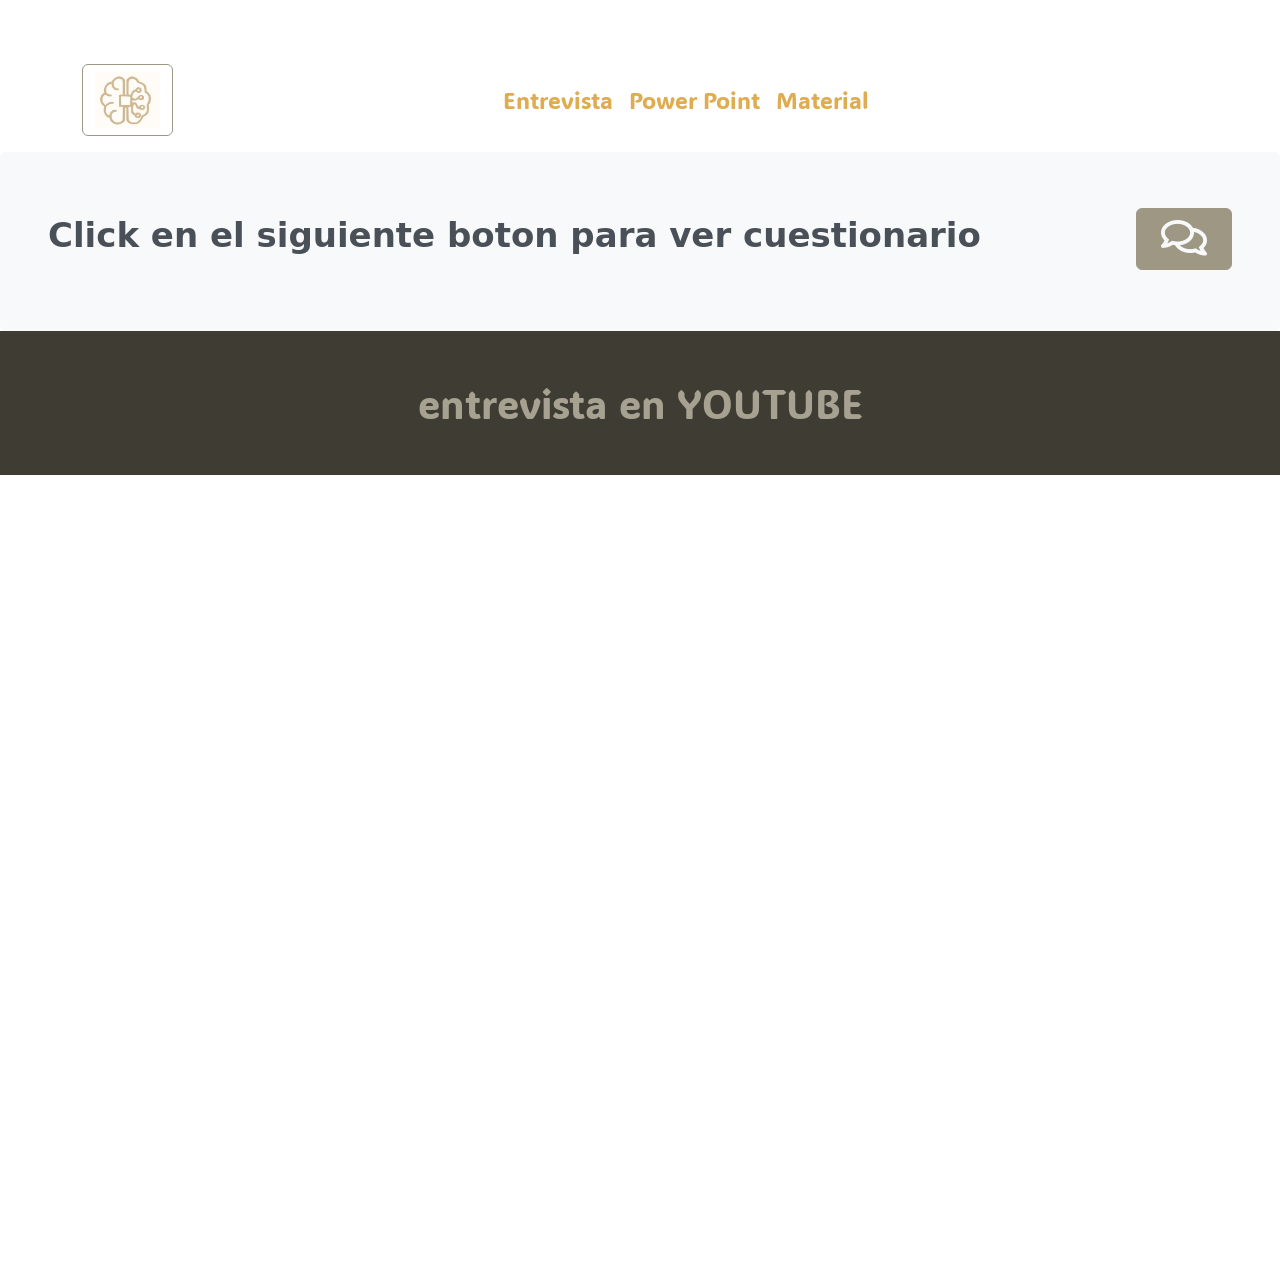
==== entrevista.html @ 2b7a81f4 "Pre entrega 08-09" ====
<!DOCTYPE html>
<html data-bs-theme="light" lang="en" data-bss-forced-theme="light">

<head>
    <meta charset="utf-8">
    <meta name="viewport" content="width=device-width, initial-scale=1.0, shrink-to-fit=no">
    <title>TP FINAL 2</title>
    <link rel="stylesheet" href="assets/bootstrap/css/bootstrap.min.css">
    <link rel="stylesheet" href="https://fonts.googleapis.com/css?family=Aclonica&amp;display=swap">
    <link rel="stylesheet" href="https://fonts.googleapis.com/css?family=Acme&amp;display=swap">
    <link rel="stylesheet" href="https://fonts.googleapis.com/css?family=ADLaM+Display&amp;display=swap">
    <link rel="stylesheet" href="assets/css/Font%20Awesome%205%20Brands.css">
    <link rel="stylesheet" href="assets/css/Font%20Awesome%205%20Free.css">
    <link rel="stylesheet" href="assets/css/Ionicons.css">
    <link rel="stylesheet" href="assets/fonts/fontawesome-all.min.css">
    <link rel="stylesheet" href="assets/css/Hero-Carousel-images.css">
    <link rel="stylesheet" href="assets/css/Navbar-Centered-Links-icons.css">
    <link rel="stylesheet" href="assets/css/Responsive-YouTube-Video-Section-Dark-Centered.css">
    <link rel="stylesheet" href="assets/css/bootstrap/css/bootstrap.min.css">
    <link rel="stylesheet" href="assets/css/fonts/ionicons.min.css">
    <link rel="stylesheet" href="assets/css/css/bs-theme-overrides.css">
    <link rel="stylesheet" href="assets/css/css/Hero-Carousel-images.css">
    <link rel="stylesheet" href="assets/css/css/Navbar-Right-Links-Dark-icons.css">
    <link rel="stylesheet" href="assets/css/css/Responsive-YouTube-Video-Section-Dark-Centered.css">
    <link rel="stylesheet" href="assets/css/fonts/fontawesome-all.min.css">
    <link rel="stylesheet" href="assets/css/Responsive-Youtube-Embed.css">
    <link rel="stylesheet" href="assets/css/Video-Responsive-YouTube-Video-Responsive.css">
</head>

<body style="margin-top:0px;">
    <section class="py-4 py-xl-5">
        <nav class="navbar navbar-expand-md bg-body py-3">
            <div class="container"><button data-bs-toggle="collapse" class="navbar-toggler" data-bs-target="#navcol-3"><span class="visually-hidden">Toggle navigation</span><span class="navbar-toggler-icon"></span></button><a class="btn btn-primary" role="button" href="index.html" style="background: rgb(255,255,255);"><img src="assets/img/WhatsApp%20Image%202025-07-25%20at%2012.48.37%20AM.jpeg" width="65" height="58"></a>
                <div class="collapse navbar-collapse" id="navcol-3">
                    <ul class="navbar-nav mx-auto">
                        <li class="nav-item"><a class="nav-link active" href="#" style="font-size: 23px;font-family: 'ADLaM Display', serif;color: rgb(224,172,81);">Entrevista</a></li>
                        <li class="nav-item"><a class="nav-link" href="pagina02.html" style="font-size: 23px;font-family: 'ADLaM Display', serif;color: rgb(224,172,81);">Power Point</a></li>
                        <li class="nav-item"><a class="nav-link" href="pagina01.html" style="font-size: 23px;font-family: 'ADLaM Display', serif;color: rgb(224,172,81);">Material</a></li>
                    </ul>
                </div>
            </div>
        </nav>
        <div class="text-dark bg-light border rounded border-0 border-light d-flex flex-column justify-content-between flex-lg-row p-4 p-md-5">
            <div class="pb-2 pb-lg-1">
                <h2 class="fw-bold mb-2" style="font-size: 34px;line-height: 70.8px;color: var(--bs-dark-text-emphasis);">Click en el siguiente boton para ver cuestionario</h2>
            </div>
            <div class="my-2"><a class="btn btn-primary fs-5 link-light py-2 px-4" role="button" href="pagina03.html"><i class="far fa-comments" style="font-size: 41px;"></i></a></div>
        </div>
        <h1 style="text-align: center;font-family: 'ADLaM Display', serif;color: var(--bs-warning-bg-subtle);background: var(--bs-primary-text-emphasis);"><br><span style="color: rgb(166, 161, 145);">entrevista en YOUTUBE</span><br><br></h1>
        <div class="video-container"><iframe allowfullscreen="" frameborder="0" src="https://www.youtube.com/embed/VLlJiI1XsEI?loop=1&amp;playlist=VLlJiI1XsEI" width="853" height="480" style="transform: scale(0.94);"></iframe></div>
    </section>
    <script src="assets/bootstrap/js/bootstrap.min.js"></script>
    <script src="assets/js/bootstrap.min.js"></script>
</body>

</html>
---- assets/css/Hero-Carousel-images.css ----
.fit-cover {
  object-fit: cover;
}
---- assets/css/Navbar-Centered-Links-icons.css ----
.bs-icon {
  --bs-icon-size: .75rem;
  display: flex;
  flex-shrink: 0;
  justify-content: center;
  align-items: center;
  font-size: var(--bs-icon-size);
  width: calc(var(--bs-icon-size) * 2);
  height: calc(var(--bs-icon-size) * 2);
  color: var(--bs-primary);
}

.bs-icon-xs {
  --bs-icon-size: 1rem;
  width: calc(var(--bs-icon-size) * 1.5);
  height: calc(var(--bs-icon-size) * 1.5);
}

.bs-icon-sm {
  --bs-icon-size: 1rem;
}

.bs-icon-md {
  --bs-icon-size: 1.5rem;
}

.bs-icon-lg {
  --bs-icon-size: 2rem;
}

.bs-icon-xl {
  --bs-icon-size: 2.5rem;
}

.bs-icon.bs-icon-primary {
  color: var(--bs-white);
  background: var(--bs-primary);
}

.bs-icon.bs-icon-primary-light {
  color: var(--bs-primary);
  background: rgba(var(--bs-primary-rgb), .2);
}

.bs-icon.bs-icon-semi-white {
  color: var(--bs-primary);
  background: rgba(255, 255, 255, .5);
}

.bs-icon.bs-icon-rounded {
  border-radius: .5rem;
}

.bs-icon.bs-icon-circle {
  border-radius: 50%;
}
---- assets/css/Responsive-YouTube-Video-Section-Dark-Centered.css ----
.clean-block.dark {
  background-color: #222425;
}

.clean-block {
  background-color: #222425;
}

.videoWrapper {
  position: relative;
  padding-bottom: 56.25%;
  height: 0;
}

.videoWrapper iframe {
  position: absolute;
  top: 0;
  left: 0;
  width: 100%;
  height: 100%;
}
---- assets/css/css/bs-theme-overrides.css ----
:root, [data-bs-theme=light] {
  --bs-primary: #9d9783;
  --bs-primary-rgb: 157,151,131;
  --bs-primary-text-emphasis: #3F3C34;
  --bs-primary-bg-subtle: #EBEAE6;
  --bs-primary-border-subtle: #D8D5CD;
  --bs-link-color: #0d6efd;
  --bs-link-color-rgb: 13,110,253;
  --bs-focus-ring-color: rgb(1,3,7);
}

.btn-primary {
  --bs-btn-color: #000000;
  --bs-btn-bg: #9d9783;
  --bs-btn-border-color: #9d9783;
  --bs-btn-hover-color: #000000;
  --bs-btn-hover-bg: #ACA796;
  --bs-btn-hover-border-color: #A7A18F;
  --bs-btn-focus-shadow-rgb: 24,23,20;
  --bs-btn-active-color: #000000;
  --bs-btn-active-bg: #B1AC9C;
  --bs-btn-active-border-color: #A7A18F;
  --bs-btn-disabled-color: #000000;
  --bs-btn-disabled-bg: #9d9783;
  --bs-btn-disabled-border-color: #9d9783;
}

.btn-outline-primary {
  --bs-btn-color: #9d9783;
  --bs-btn-border-color: #9d9783;
  --bs-btn-focus-shadow-rgb: 157,151,131;
  --bs-btn-hover-color: #000000;
  --bs-btn-hover-bg: #9d9783;
  --bs-btn-hover-border-color: #9d9783;
  --bs-btn-active-color: #000000;
  --bs-btn-active-bg: #9d9783;
  --bs-btn-active-border-color: #9d9783;
  --bs-btn-disabled-color: #9d9783;
  --bs-btn-disabled-bg: transparent;
  --bs-btn-disabled-border-color: #9d9783;
}
---- assets/css/css/Hero-Carousel-images.css ----
.fit-cover {
  object-fit: cover;
}

.container {
}
---- assets/css/css/Navbar-Right-Links-Dark-icons.css ----
.bs-icon {
  --bs-icon-size: .75rem;
  display: flex;
  flex-shrink: 0;
  justify-content: center;
  align-items: center;
  font-size: var(--bs-icon-size);
  width: calc(var(--bs-icon-size) * 2);
  height: calc(var(--bs-icon-size) * 2);
  color: var(--bs-primary);
}

.bs-icon-xs {
  --bs-icon-size: 1rem;
  width: calc(var(--bs-icon-size) * 1.5);
  height: calc(var(--bs-icon-size) * 1.5);
}

.bs-icon-sm {
  --bs-icon-size: 1rem;
}

.bs-icon-md {
  --bs-icon-size: 1.5rem;
}

.bs-icon-lg {
  --bs-icon-size: 2rem;
}

.bs-icon-xl {
  --bs-icon-size: 2.5rem;
}

.bs-icon.bs-icon-primary {
  color: var(--bs-white);
  background: var(--bs-primary);
}

.bs-icon.bs-icon-primary-light {
  color: var(--bs-primary);
  background: rgba(var(--bs-primary-rgb), .2);
}

.bs-icon.bs-icon-semi-white {
  color: var(--bs-primary);
  background: rgba(255, 255, 255, .5);
}

.bs-icon.bs-icon-rounded {
  border-radius: .5rem;
}

.bs-icon.bs-icon-circle {
  border-radius: 50%;
}
---- assets/css/css/Responsive-YouTube-Video-Section-Dark-Centered.css ----
.clean-block.dark {
  background-color: #222425;
}

.clean-block {
  background-color: #222425;
}

.videoWrapper {
  position: relative;
  padding-bottom: 56.25%;
  height: 0;
}

.videoWrapper iframe {
  position: absolute;
  top: 0;
  left: 0;
  width: 100%;
  height: 100%;
}
---- assets/css/Responsive-Youtube-Embed.css ----
.video-container {
  position: relative;
  padding-bottom: 56.25%;
  padding-top: 0;
  height: 0;
  overflow: hidden;
}

.video-container iframe, .video-container object, .video-container embed {
  position: absolute;
  top: 0;
  left: 0;
  width: 100%;
  height: 100%;
}
---- assets/css/Video-Responsive-YouTube-Video-Responsive.css ----
.video-container {
  position: relative;
  padding-bottom: 56%;
  padding-top: 30px;
  height: 0;
  overflow: hidden;
}

.video-container iframe, .video-container object, .video-container embed {
  position: absolute;
  top: 0;
  left: 0;
  width: 100%;
  height: 100%;
}
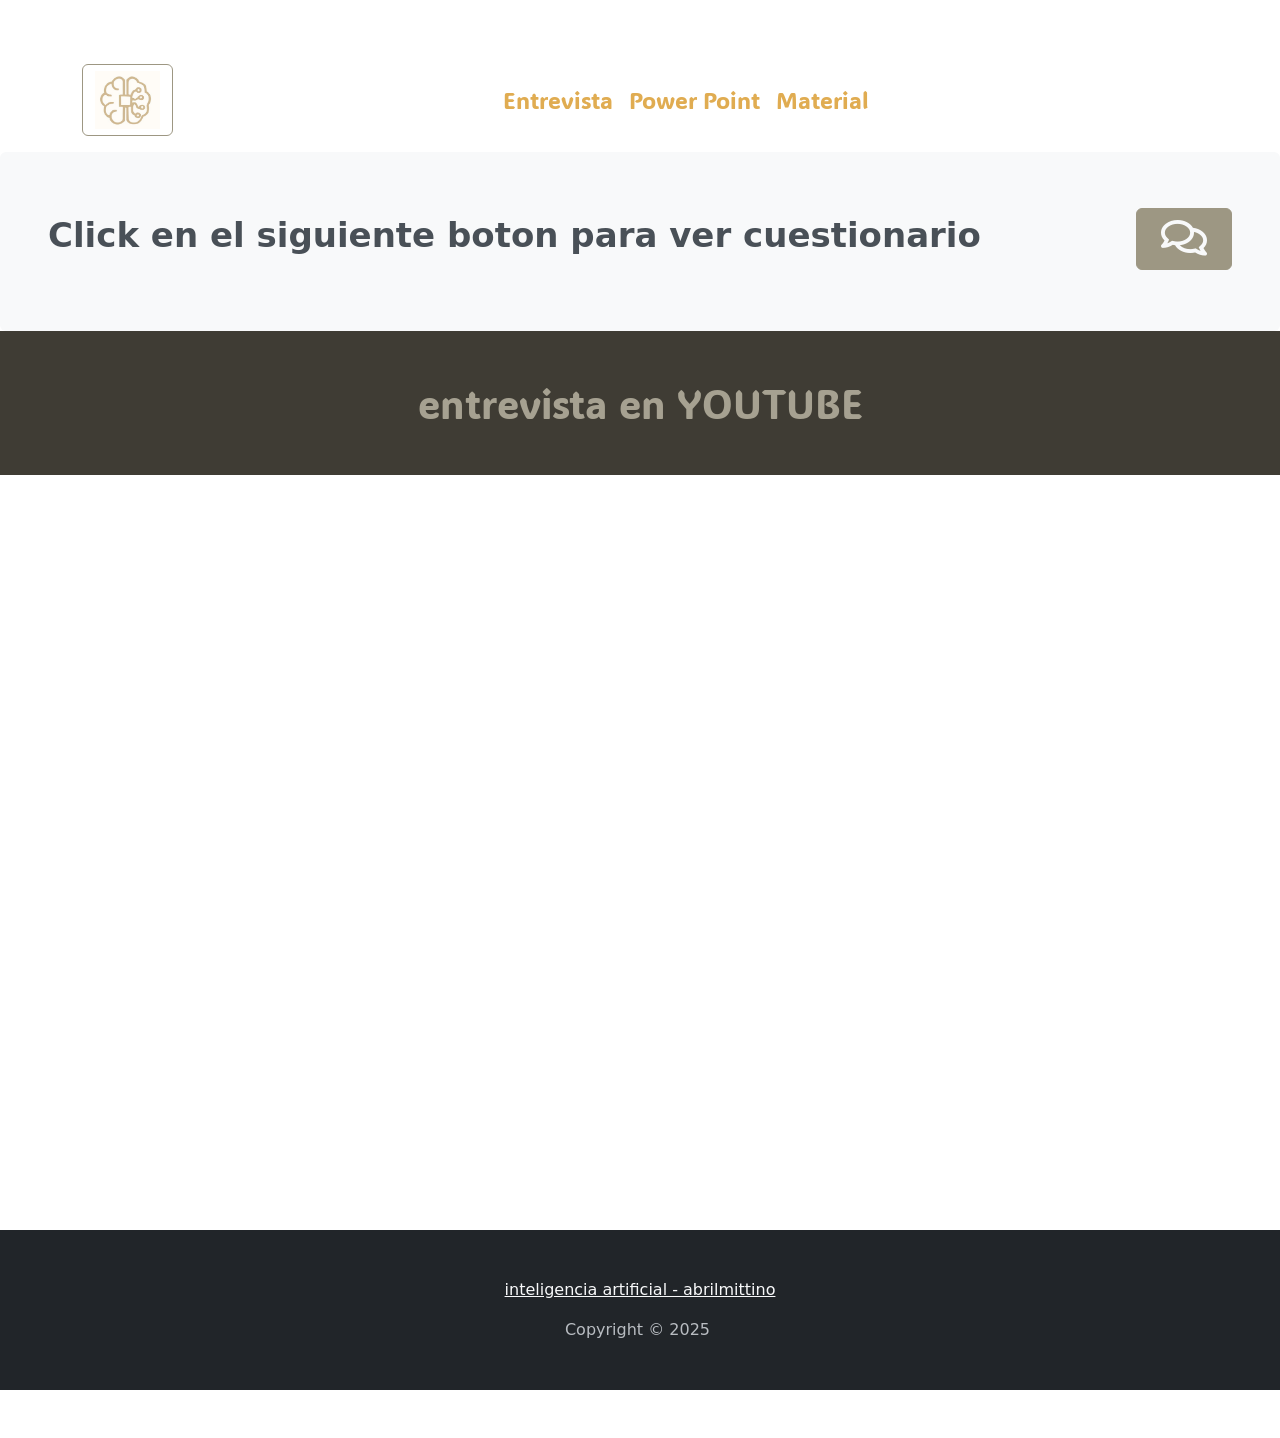
==== commit 64430c63: "Force update" ====
--- a/entrevista.html
+++ b/entrevista.html
@@ -35,7 +35,7 @@
                     <ul class="navbar-nav mx-auto">
                         <li class="nav-item"><a class="nav-link active" href="#" style="font-size: 23px;font-family: 'ADLaM Display', serif;color: rgb(224,172,81);">Entrevista</a></li>
                         <li class="nav-item"><a class="nav-link" href="pagina02.html" style="font-size: 23px;font-family: 'ADLaM Display', serif;color: rgb(224,172,81);">Power Point</a></li>
-                        <li class="nav-item"><a class="nav-link" href="pagina01.html" style="font-size: 23px;font-family: 'ADLaM Display', serif;color: rgb(224,172,81);">Material</a></li>
+                        <li class="nav-item"><a class="nav-link" href="pagina01.html" style="font-size: 23px;font-family: 'ADLaM Display', serif;color: rgb(224,172,81);backdrop-filter: hue-rotate(0deg);">Material</a></li>
                     </ul>
                 </div>
             </div>
@@ -48,6 +48,16 @@
         </div>
         <h1 style="text-align: center;font-family: 'ADLaM Display', serif;color: var(--bs-warning-bg-subtle);background: var(--bs-primary-text-emphasis);"><br><span style="color: rgb(166, 161, 145);">entrevista en YOUTUBE</span><br><br></h1>
         <div class="video-container"><iframe allowfullscreen="" frameborder="0" src="https://www.youtube.com/embed/VLlJiI1XsEI?loop=1&amp;playlist=VLlJiI1XsEI" width="853" height="480" style="transform: scale(0.94);"></iframe></div>
+        <footer class="text-center bg-dark">
+            <div class="container text-white py-4 py-lg-5">
+                <ul class="list-inline">
+                    <li class="list-inline-item me-4"></li>
+                    <li class="list-inline-item me-4"><a class="link-light" href="#">inteligencia artificial - abrilmittino</a></li>
+                    <li class="list-inline-item"></li>
+                </ul>
+                <p class="text-muted mb-0"><span style="color: rgba(235, 239, 244, 0.75); background-color: rgb(33, 37, 41);">Copyright © 2025&nbsp;</span></p>
+            </div>
+        </footer>
     </section>
     <script src="assets/bootstrap/js/bootstrap.min.js"></script>
     <script src="assets/js/bootstrap.min.js"></script>
